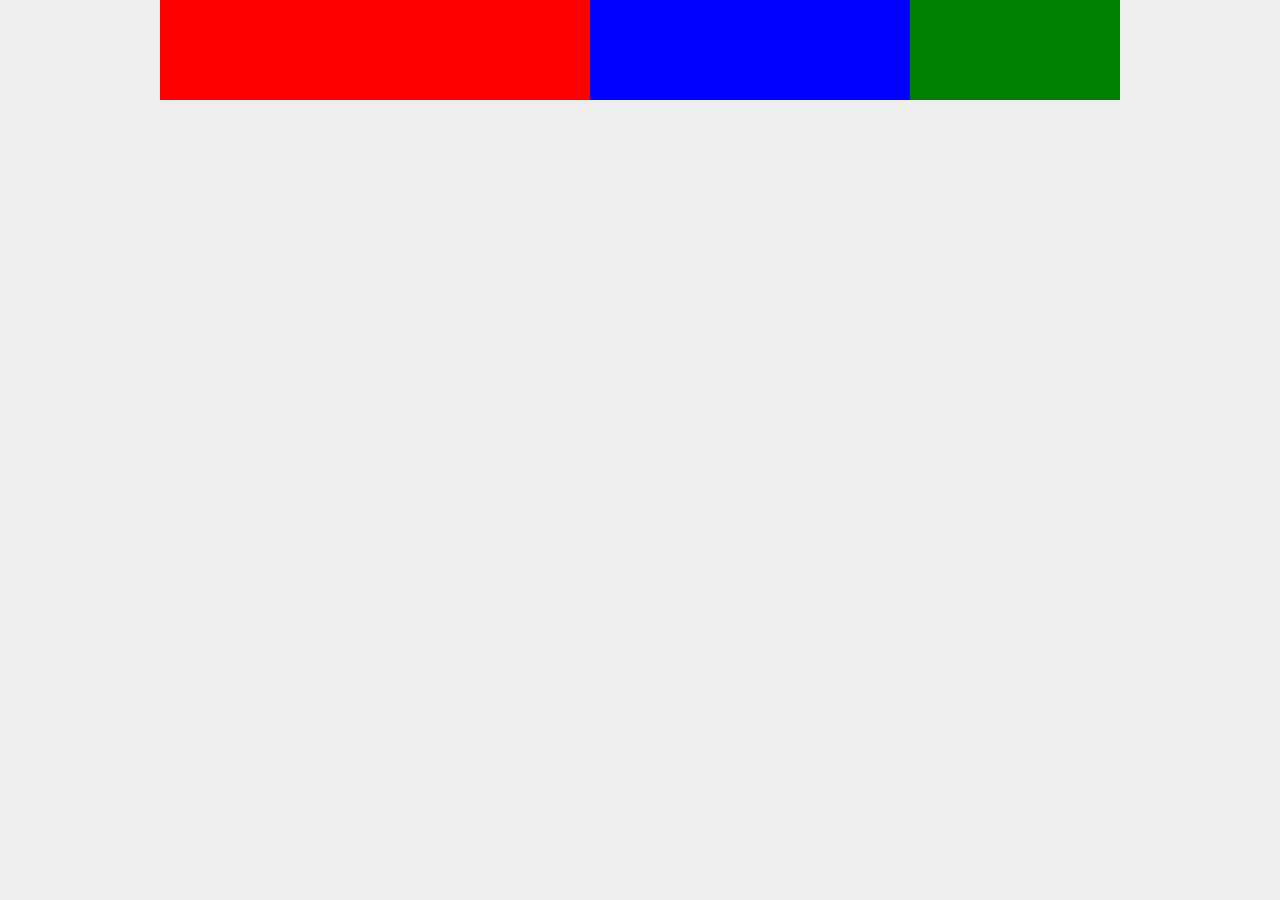
==== index.html @ c1140ab0 "flex-grow and flex-shrink" ====
<!DOCTYPE html>
<html lang="en">
  <head>
    <title>CSS Flexbox</title>
    <link rel="stylesheet" type="text/css" href="style.css">
  </head>

  <body>
    <div class="wrapper">
      <div class="flex-container">
        <div class="box one"></div>
        <div class="box two"></div>
        <div class="box three"></div>
      </div>
    </div>
  </body>
</html>
---- style.css ----
*{
    font-family: verdana;
    margin: 0;
}
body{
    background: #eee;
}
.wrapper{
    width: 100%;
    max-width: 960px;
    margin: 0 auto;
}
.flex-container{
    display: flex;
    background-color: #fff;
}
.box{
    width: 100px;
    height: 100px;
}
.one{
    background-color: red;
    flex-grow: 3;    
    flex-shrink: 1;
}
.two{
    background-color: blue;    
    flex-grow: 2;   
    flex-shrink: 2;
}
.three{
    background-color: green;
    flex-grow: 1;   
    flex-shrink: 3;
}
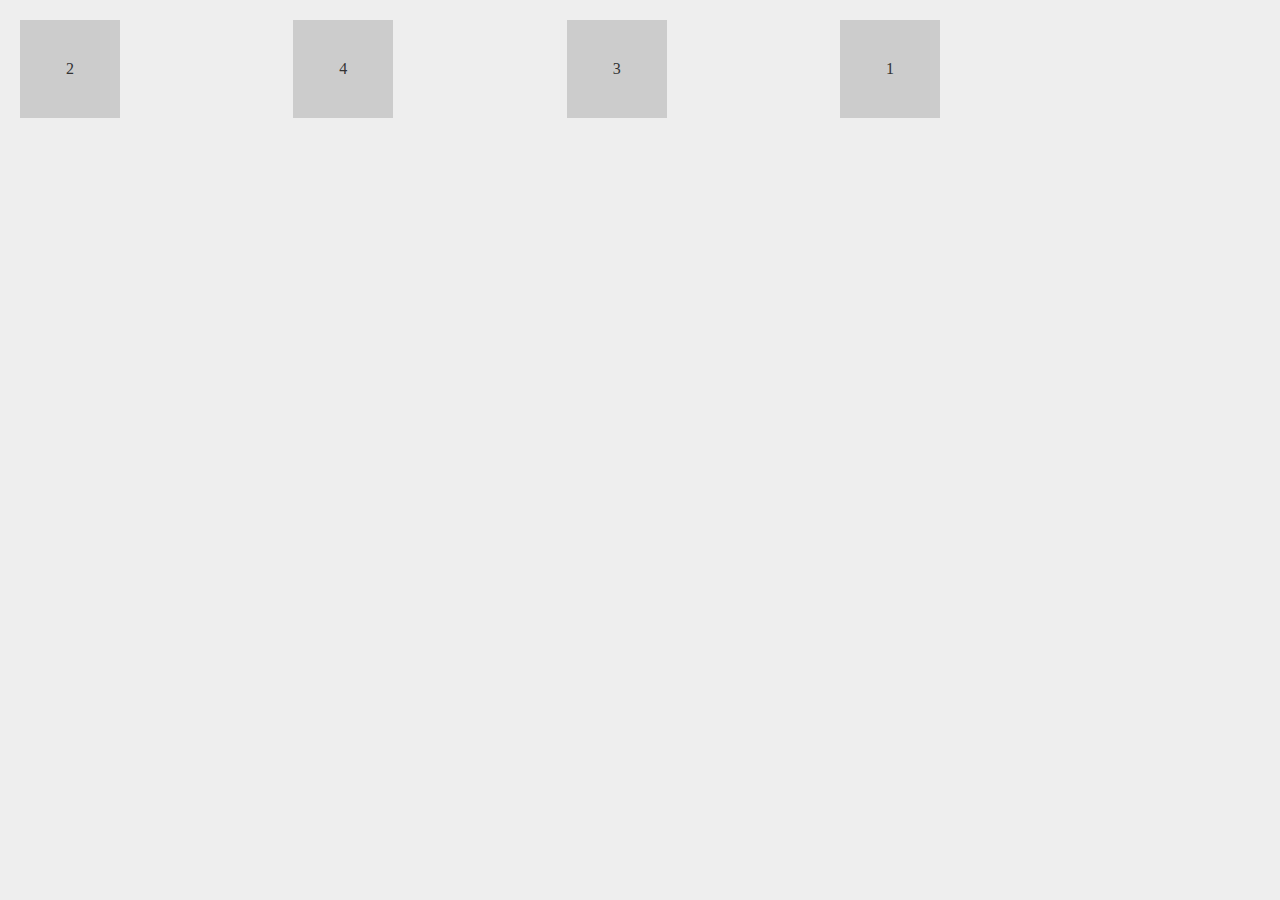
==== commit b4480505: "changing order of flex items" ====
--- a/index.html
+++ b/index.html
@@ -7,11 +7,15 @@
 
   <body>
     <div class="wrapper">
-      <div class="flex-container">
-        <div class="box one"></div>
-        <div class="box two"></div>
-        <div class="box three"></div>
-      </div>
+
+      <section id="blocks">
+
+        <div class="one">1</div>
+        <div class="two">2</div>
+        <div class="three">3</div>
+        <div class="four">4</div>
+
+      </section>
     </div>
   </body>
 </html>--- a/style.css
+++ b/style.css
@@ -4,35 +4,24 @@
 }
 body{
     background: #eee;
+    color: #333;
 }
 .wrapper{
     width: 100%;
     max-width: 960px;
-    margin: 0 auto;
 }
-.flex-container{
+#blocks{
     display: flex;
-    background-color: #fff;
+    margin: 20px;
+    justify-content: space-between;
 }
-.box{
-    width: 100px;
-    height: 100px;
+#blocks div{
+    flex: 0 0 100px;
+    text-align: center;
+    padding: 40px 0;
+    background-color: #ccc; 
 }
-.one{
-    background-color: red;
-    flex-grow: 3;    
-    flex-shrink: 1;
-}
-.two{
-    background-color: blue;    
-    flex-grow: 2;   
-    flex-shrink: 2;
-}
-.three{
-    background-color: green;
-    flex-grow: 1;   
-    flex-shrink: 3;
-}
-
-
-
+.one{order: 2;}
+.two{order: -1;}
+.three{order: 1;}
+.four{order: 0;}